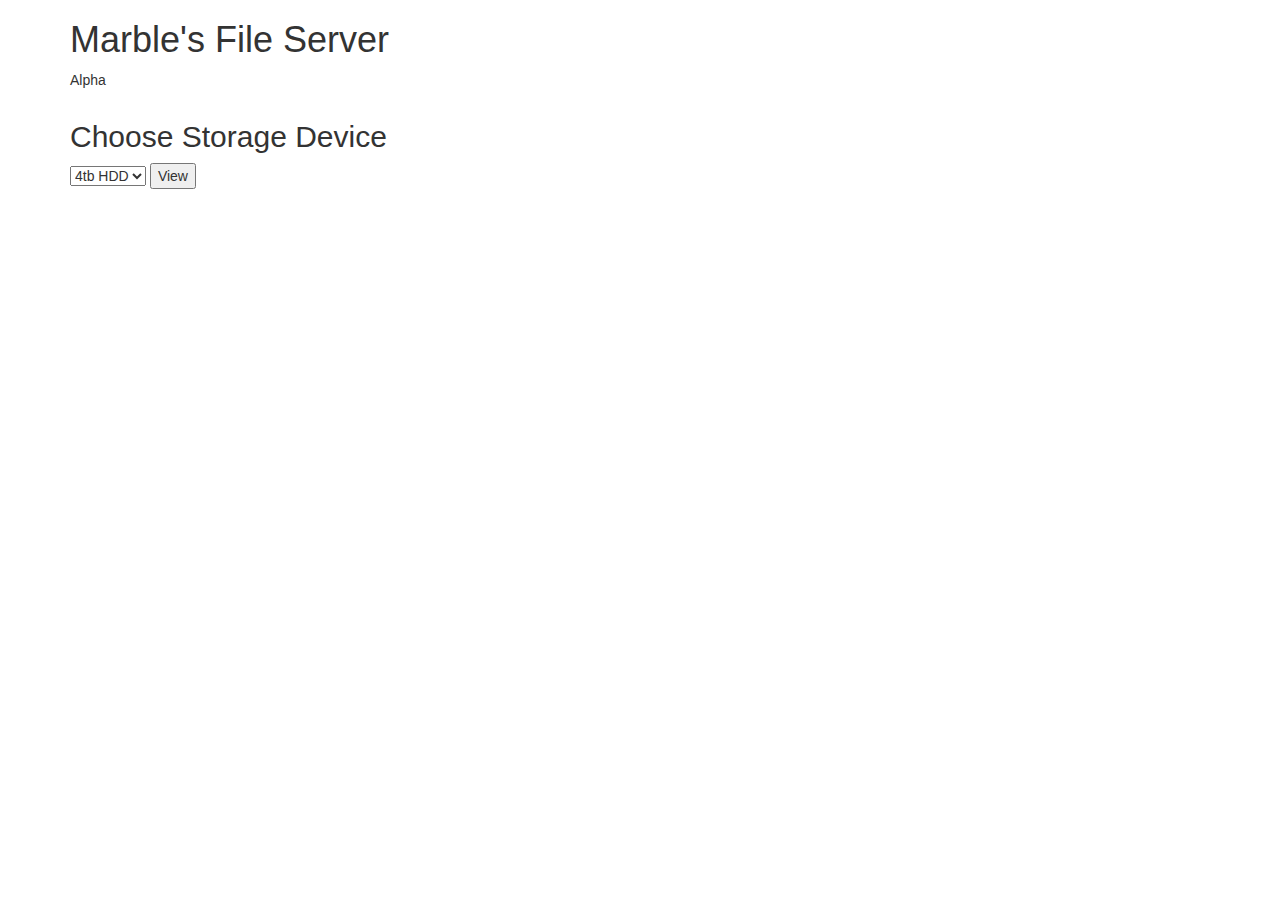
==== static/index.html @ 58b3d59c "Re structured code and changed the static pages as moving onto official release." ====
<!DOCTYPE html>
<html lang="en">
<head>
  <title>Marble's File Server</title>
  <meta charset="UTF-8" />
  <meta name="viewport" content="width=device-width, intial-scale=1" />
  <link rel="stylesheet" href="https://maxcdn.bootstrapcdn.com/bootstrap/3.4.1/css/bootstrap.min.css">
  <script src="https://ajax.googleapis.com/ajax/libs/jquery/3.5.1/jquery.min.js"></script>
  <script src="https://maxcdn.bootstrapcdn.com/bootstrap/3.4.1/js/bootstrap.min.js"></script>
</head>
<body>
  <div class="container">
    <h1>Marble's File Server</h1>
    <p>Alpha</p>
    <div class="row">
      <div class="col-md-12">
        <h2>Choose Storage Device</h2>
        <form method="POST" action="/view">
          <select id="dirs" name="dirs">
            <option value="/Marble1/">4tb HDD</option>
          </select>
          <input type="submit" value="View" />
        </form>
      </div>
    </div>
  </div>
</body>
</html>
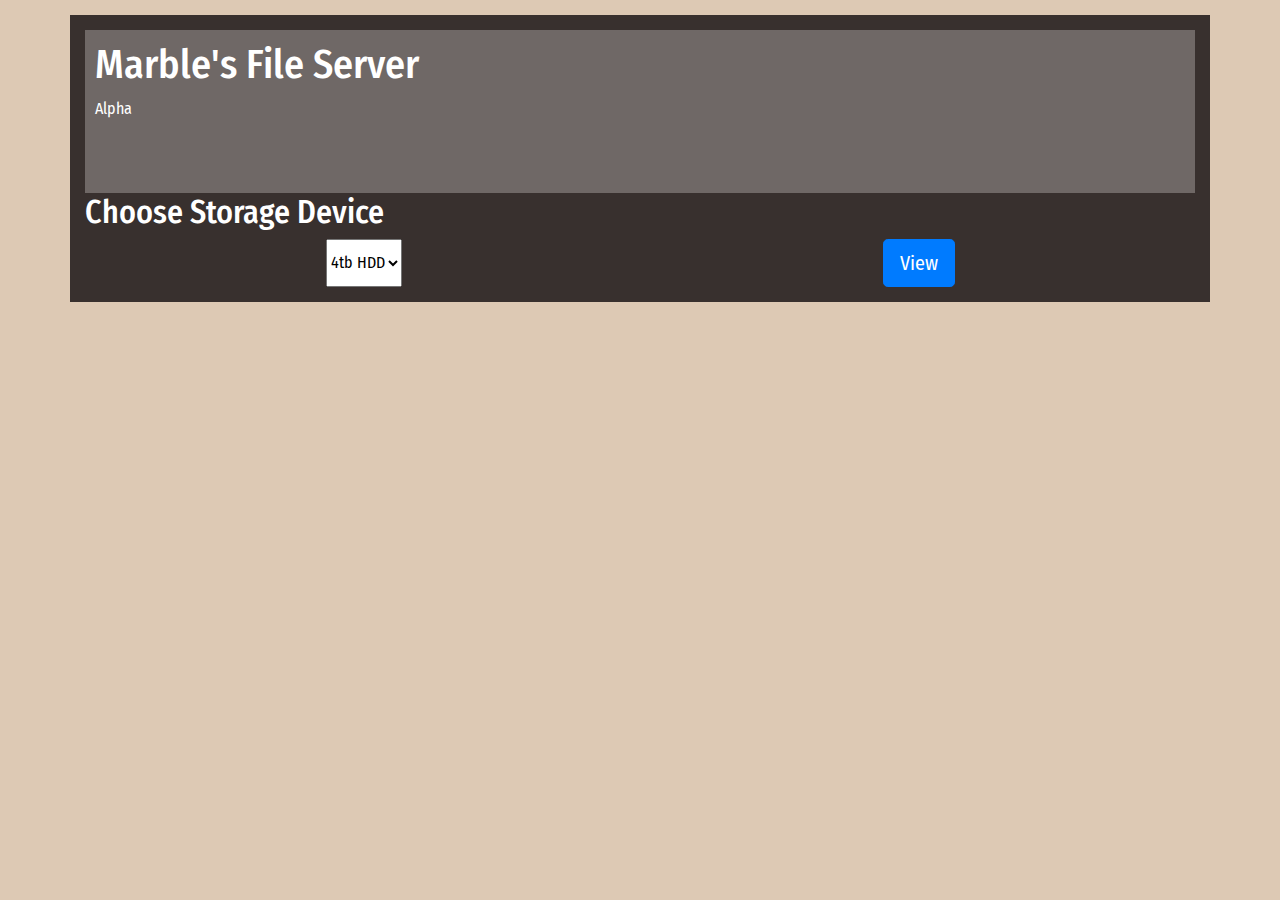
==== commit c67c286b: "Updated Homepage to match coffee style." ====
--- a/static/index.html
+++ b/static/index.html
@@ -4,22 +4,30 @@
   <title>Marble's File Server</title>
   <meta charset="UTF-8" />
   <meta name="viewport" content="width=device-width, intial-scale=1" />
-  <link rel="stylesheet" href="https://maxcdn.bootstrapcdn.com/bootstrap/3.4.1/css/bootstrap.min.css">
-  <script src="https://ajax.googleapis.com/ajax/libs/jquery/3.5.1/jquery.min.js"></script>
-  <script src="https://maxcdn.bootstrapcdn.com/bootstrap/3.4.1/js/bootstrap.min.js"></script>
+  <link href="https://fonts.googleapis.com/css2?family=Fira+Sans+Condensed&display=swap" rel="stylesheet">
+  <link rel="stylesheet" href="https://maxcdn.bootstrapcdn.com/bootstrap/4.0.0/css/bootstrap.min.css" integrity="sha384-Gn5384xqQ1aoWXA+058RXPxPg6fy4IWvTNh0E263XmFcJlSAwiGgFAW/dAiS6JXm" crossorigin="anonymous">
+  <link rel="stylesheet" href="css/style.css">
+  <script src="https://code.jquery.com/jquery-3.2.1.slim.min.js" integrity="sha384-KJ3o2DKtIkvYIK3UENzmM7KCkRr/rE9/Qpg6aAZGJwFDMVNA/GpGFF93hXpG5KkN" crossorigin="anonymous"></script>
+  <script src="https://cdnjs.cloudflare.com/ajax/libs/popper.js/1.12.9/umd/popper.min.js" integrity="sha384-ApNbgh9B+Y1QKtv3Rn7W3mgPxhU9K/ScQsAP7hUibX39j7fakFPskvXusvfa0b4Q" crossorigin="anonymous"></script>
+  <script src="https://maxcdn.bootstrapcdn.com/bootstrap/4.0.0/js/bootstrap.min.js" integrity="sha384-JZR6Spejh4U02d8jOt6vLEHfe/JQGiRRSQQxSfFWpi1MquVdAyjUar5+76PVCmYl" crossorigin="anonymous"></script>
 </head>
+
 <body>
   <div class="container">
-    <h1>Marble's File Server</h1>
-    <p>Alpha</p>
+
+    <div class="TopBanner">
+      <h1>Marble's File Server</h1>
+      <p>Alpha</p>
+    </div>
+
     <div class="row">
       <div class="col-md-12">
         <h2>Choose Storage Device</h2>
-        <form method="POST" action="/view">
+        <form class="d-flex justify-content-around" method="POST" action="/view">
           <select id="dirs" name="dirs">
             <option value="/Marble1/">4tb HDD</option>
           </select>
-          <input type="submit" value="View" />
+          <input class="btn btn-primary btn-lg"  type="submit" value="View" />
         </form>
       </div>
     </div>
--- a/static/css/style.css
+++ b/static/css/style.css
@@ -0,0 +1,64 @@
+body {
+  background-color: #DDC9B4;
+  color: #fff;
+  font-family: 'Fira Sans Condensed', sans-serif;
+}
+
+.container {
+  background-color: #38302E;
+  padding-bottom: 15px;
+  padding-top: 15px;
+  margin-top: 15px;
+
+}
+
+.Center {
+  text-align: center;
+}
+
+.folders {
+  width: 50px;
+  height: auto;
+}
+
+.lbl {
+  font-size: 2em;
+}
+
+.Contents {
+  border-style: solid;
+  border-color: #DDC9B4;
+  padding: 20px;
+  background-color: #38302E;
+}
+
+.Itemheading {
+  border-style: solid;
+  border-color: #DDC9B4;
+  padding: 1%;
+  background-color: #38302E;
+}
+
+.TopBanner {
+  background-color: #6F6866;
+  margin: 0;
+  padding-left: 10px;
+  padding-right: 10px;
+  padding-top: 1%;
+  padding-bottom: 5%;
+}
+
+.SubBanner {
+  padding-left: 10px;
+  padding-right: 10px;
+  background-color: #6F6866;
+  padding-top: 2%;
+  padding-bottom: 2%;
+}
+
+.spacer {
+  padding-left: 10px;
+  padding-right: 10px;
+  padding-top: 1.5%;
+  padding-bottom: 1.5%;
+}
